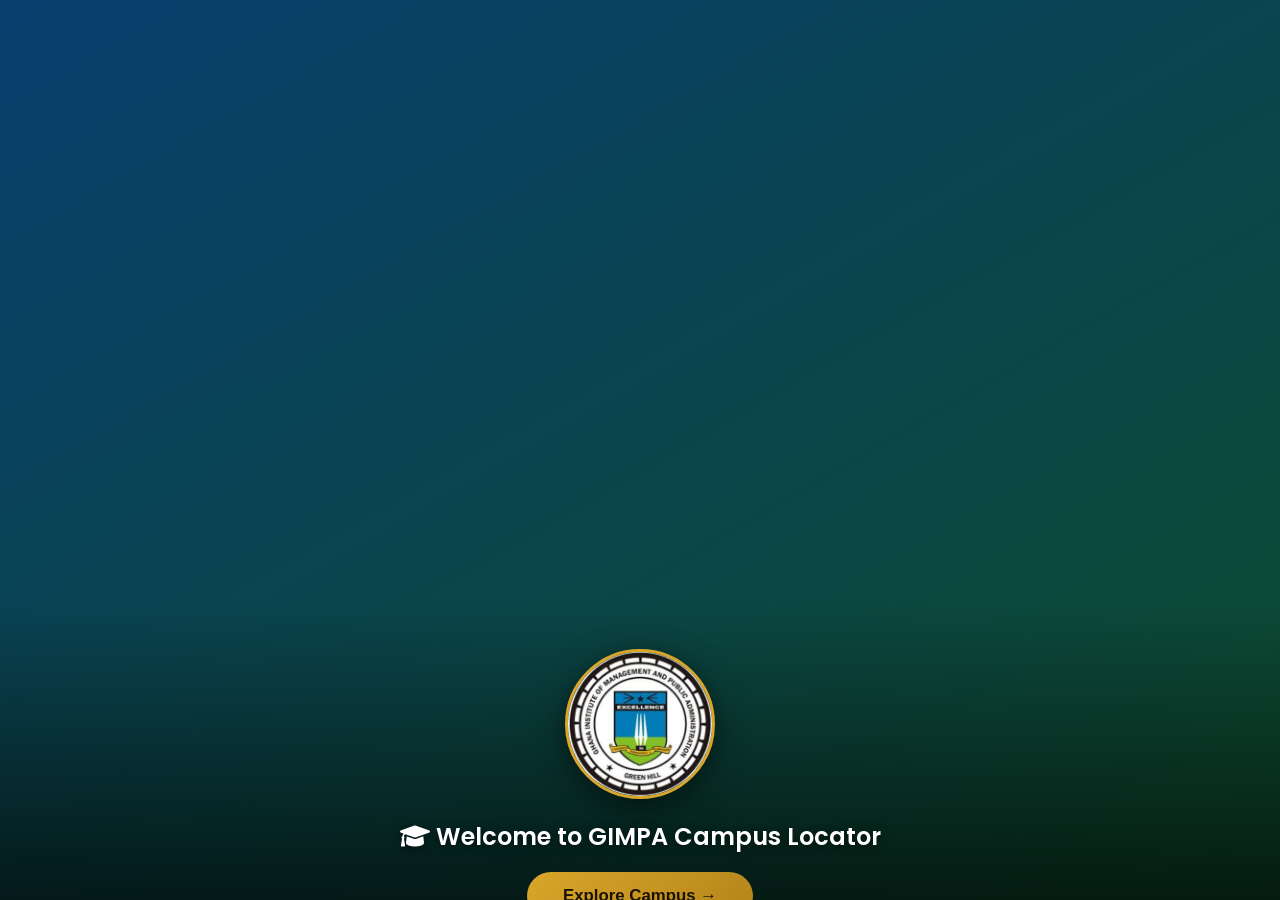
==== index2.html @ 3d94ebfc "Initial campus locator project" ====
<!DOCTYPE html>
<html lang="en">
<head>
<meta charset="UTF-8">
<meta name="viewport" content="width=device-width, initial-scale=1.0, user-scalable=no, viewport-fit=cover">
<meta name="apple-mobile-web-app-capable" content="yes">
<title>GIMPA Campus Locator</title>
<link href="https://api.mapbox.com/mapbox-gl-js/v3.9.4/mapbox-gl.css" rel="stylesheet">
<script src="https://api.mapbox.com/mapbox-gl-js/v3.9.4/mapbox-gl.js"></script>
<link rel="stylesheet" href="https://cdnjs.cloudflare.com/ajax/libs/font-awesome/6.0.0-beta3/css/all.min.css">
<link rel="preconnect" href="https://fonts.googleapis.com">
<link href="https://fonts.googleapis.com/css2?family=Poppins:wght@400;500;600;700&family=Inter:wght@400;500;600&display=swap" rel="stylesheet">
<link rel="stylesheet" href="stylesheet/style.css">
</head>
<body>

<!-- INTRO -->
<div class="intro-overlay" id="introOverlay">
  <div class="intro-video-container">
    <video id="campusVideo" autoplay muted loop playsinline>
      <source src="Video/mygimpa.mp4" type="video/mp4">
    </video>
    <div id="videoFallback" class="video-fallback-bg">
      <img src="images/e-gate.jpg"  alt="video fallback" class="fallback-logo">
      
    </div>
    <div class="overlay-content">
      <img src="images/gimpa_logo.jpg" class="intro-logo" alt="GIMPA">
      <h2><i class="fas fa-graduation-cap"></i> Welcome to GIMPA Campus Locator</h2>
      <button class="enter-btn" id="enterAppBtn">Explore Campus →</button>
      
    </div>
  </div>
</div>

<!-- MAIN APP -->
<div class="main-app" id="mainApp">
  <div id="map"></div>

  <button class="sidebar-toggle" id="sidebarToggle"><i class="fas fa-chevron-left"></i><span>Menu</span></button>

  <div class="glass-sidebar" id="glassSidebar">
    <div class="drag-handle" id="dragHandle"></div>
    <div class="sidebar-header">
      <img src="images/gimpa_logo.jpg" class="brand-logo" alt="GIMPA">
      <div>
        <h1>Campus<span>Locator
          
        </span></h1>
        <div class="sub"><i class="fas fa-compass"></i> Live GPS · Voice Input · Hover for details</div>
      </div>
    </div>
    <div class="tab-buttons">
      <button class="tab-btn active" data-tab="search"><i class="fas fa-search"></i> Discover</button>
      <button class="tab-btn" data-tab="directions"><i class="fas fa-route"></i> Directions</button>
    </div>
    <div class="tab-content">
      <div class="tab-pane active" id="search-tab">
        <div class="category-filters" id="category-filters">
          <button class="cat-chip active" data-cat="all">✨ All</button>
          <button class="cat-chip" data-cat="hostel">🏠 Hostels</button>
          <button class="cat-chip" data-cat="lecture">📖 Lecture Halls</button>
          <button class="cat-chip" data-cat="food">🍔 Food</button>
          <button class="cat-chip" data-cat="admin">🏛️ Admin</button>
        </div>
        <div class="search-box">
          <input type="text" id="search-input" placeholder="Type or select building...">
          <button class="voice-input-btn" id="voiceSearchBtn"><i class="fas fa-microphone"></i></button>
        </div>
        <div id="search-results"></div>
        <div class="small-note"><i class="fas fa-hand-pointer"></i> Hover a marker for a quick preview · tap to select</div>
      </div>
      <div class="tab-pane" id="directions-tab">
        <div class="dir-input-group">
          <label><i class="fas fa-play-circle"></i> Start point</label>
          <div class="input-wrapper">
            <input type="text" id="start-input" placeholder="My Location or building name">
            <button class="voice-input-btn" id="voiceStartBtn"><i class="fas fa-microphone"></i></button>
          </div>
        </div>
        <div class="dir-input-group">
          <label><i class="fas fa-flag-checkered"></i> Destination</label>
          <div class="input-wrapper">
            <input type="text" id="dest-input" placeholder="Select building">
            <button class="voice-input-btn" id="voiceDestBtn"><i class="fas fa-microphone"></i></button>
          </div>
        </div>
        <button class="dir-btn" id="get-directions-btn"><i class="fas fa-route"></i> Get Route & Navigate</button>
        <div class="route-info" id="route-info" style="display:none;"></div>
      </div>
    </div>
  </div>

  <div class="fab-container">
    <button class="fab location-btn" id="locate-btn"><i class="fas fa-location-dot"></i></button>
    <button class="fab dark-toggle" id="dark-mode-toggle"><i class="fas fa-moon"></i></button>
    <button class="fab voice-fab" id="global-voice-nav"><i class="fas fa-microphone-alt"></i></button>
    <button class="fab" id="offline-cache-btn"><i class="fas fa-database"></i></button>
  </div>
</div>

<script src="javascript/script.js"></script>
</body>
</html>
---- stylesheet/style.css ----
:root{
  --blue:#0B5FA8;
  --blue-dark:#073E6E;
  --green:#1B7A3D;
  --green-dark:#0E4E24;
  --gold:#D9A62A;
  --gold-dark:#B4841A;
  --ink:#12181F;
  --paper:#F7F9FC;
  --panel-light: rgba(255,255,255,0.94);
  --panel-dark: rgba(10,16,14,0.92);
}
*{margin:0;padding:0;box-sizing:border-box;-webkit-tap-highlight-color:transparent;}
body{font-family:'Inter','Segoe UI',sans-serif;overflow:hidden;background:var(--ink);color:var(--ink);}
h1,h2,.popup-title,.sidebar-header h1{font-family:'Poppins',sans-serif;}

/* ============ INTRO ============ */
.intro-overlay{position:fixed;inset:0;height:120%;background:#000;z-index:1000;display:flex;flex-direction:column;align-items:center;justify-content:center;transition:opacity .8s ease;}
.intro-video-container{width:100%;height:100%;position:relative;overflow:hidden;background:linear-gradient(150deg,var(--blue-dark),var(--green-dark));}
.intro-video-container video{width:100%;height:100%;object-fit:cover;opacity:.55;}
.video-fallback-bg {
    position: absolute;
    inset: 0;
    display: none;
    align-items: center;
    justify-content: center;
    flex-direction: column;
    color: #fff;
    gap: 16px;
    overflow: hidden;
    background: #000;
}

.video-fallback-bg .fallback-logo {
    position: absolute;
    inset: 0;
    width: 100%;
    height: 100%;
    object-fit: cover;
    z-index: 0;
    opacity: 0.8;
}

.video-fallback-bg h3,
.video-fallback-bg p {
    position: relative;
    z-index: 1;
}
.intro-overlay .overlay-content{position:absolute;bottom:12%;left:0;right:0;text-align:center;background:linear-gradient(0deg,rgba(0,0,0,.75),transparent);padding:50px 20px 30px;}
.intro-logo{width:150px;height:150px;border-radius:50%;box-shadow:0 8px 30px rgba(0,0,0,.5);margin-bottom:18px;border:3px solid var(--gold);}
.intro-overlay h2{color:#fff;font-size:1.5rem;font-weight:600;text-shadow:0 2px 10px rgba(0,0,0,.5);margin-bottom:20px;line-height:1.3;}
.enter-btn{background:linear-gradient(135deg,var(--gold),var(--gold-dark));border:none;padding:14px 36px;font-size:1.05rem;font-weight:700;border-radius:60px;color:#1a1200;cursor:pointer;transition:transform .2s;}
.enter-btn:hover{transform:scale(1.05);}
.skip-text{margin-top:16px;color:rgba(255,255,255,.75);font-size:.8rem;cursor:pointer;}

/* ============ MAIN APP ============ */
.main-app{opacity:0;visibility:hidden;transition:opacity .6s ease;}
.main-app.visible{opacity:1;visibility:visible;}
#map{position:absolute;top:0;bottom:0;width:100%;z-index:1;}
button,.fab,.result-item,.cat-chip{touch-action:manipulation;}

/* ============ SIDEBAR ============ */
.glass-sidebar{
  position:absolute;top:20px;left:20px;width:400px;max-width:calc(100% - 40px);
  height:calc(100% - 40px);background:var(--panel-light);backdrop-filter:blur(24px);
  border-radius:28px;box-shadow:0 25px 45px -12px rgba(0,0,0,.45),0 0 0 1px rgba(255,255,255,.4);
  z-index:20;display:flex;flex-direction:column;overflow:hidden;color:var(--ink);
  transition:transform .38s cubic-bezier(.4,0,.2,1),opacity .3s ease;
}
.glass-sidebar.collapsed{transform:translateX(-120%);}
body.dark .glass-sidebar{background:var(--panel-dark);color:#eef7f1;}

.sidebar-toggle{
  position:absolute;top:26px;left:432px;z-index:30;background:var(--blue);color:#fff;border:none;
  width:40px;height:40px;border-radius:50%;box-shadow:0 6px 16px rgba(0,0,0,.35);cursor:pointer;
  display:flex;align-items:center;justify-content:center;font-size:1rem;transition:left .38s cubic-bezier(.4,0,.2,1),transform .2s;
}
.sidebar-toggle.collapsed-pos{left:20px;}
.sidebar-toggle:active{transform:scale(.92);}

.sidebar-header{padding:20px 22px 14px;background:linear-gradient(135deg,var(--blue),var(--blue-dark));border-bottom:1px solid rgba(255,255,255,.15);display:flex;align-items:center;gap:12px;color:#fff;}
.brand-logo{width:42px;height:42px;border-radius:50%;border:2px solid var(--gold);flex-shrink:0;object-fit:cover;}
.sidebar-header h1{font-size:1.25rem;line-height:1.15;}
.sidebar-header h1 span{font-weight:300;opacity:.9;}
.sub{font-size:.68rem;opacity:.85;margin-top:4px;}

.tab-buttons{display:flex;gap:10px;padding:14px 22px 6px;}
.tab-btn{flex:1;background:rgba(11,95,168,.08);border:none;padding:10px 0;border-radius:40px;font-weight:600;cursor:pointer;color:var(--blue-dark);transition:.25s;font-size:.85rem;}
body.dark .tab-btn{background:rgba(255,255,255,.08);color:#cfe8d8;}
.tab-btn.active{background:linear-gradient(105deg,var(--green),var(--green-dark));color:#fff;}
.tab-content{flex:1;overflow-y:auto;padding:6px 22px 22px;}
.tab-pane{display:none;}
.tab-pane.active{display:block;animation:fadeIn .3s;}

.category-filters{display:flex;flex-wrap:wrap;gap:9px;margin-bottom:20px;}
.cat-chip{background:rgba(11,95,168,.08);padding:8px 16px;border-radius:60px;font-size:.72rem;cursor:pointer;border:1px solid rgba(11,95,168,.15);transition:.2s;color:var(--ink);}
body.dark .cat-chip{background:rgba(255,255,255,.08);border-color:rgba(255,255,255,.15);color:#e6f5ec;}
.cat-chip.active{background:linear-gradient(120deg,var(--gold),var(--gold-dark));color:#1a1200;font-weight:700;border-color:transparent;}

.search-box,.dir-input-group .input-wrapper{position:relative;margin-bottom:14px;}
input{width:100%;padding:13px 46px 13px 18px;background:#fff;border:1.5px solid rgba(11,95,168,.2);border-radius:30px;font-size:.88rem;color:var(--ink);}
body.dark input{background:rgba(255,255,255,.08);border-color:rgba(255,255,255,.2);color:#fff;}
input:focus{outline:none;border-color:var(--green);}
.voice-input-btn{position:absolute;right:14px;top:50%;transform:translateY(-50%);background:none;border:none;color:var(--green);cursor:pointer;font-size:1.05rem;}
.dir-btn{width:100%;background:linear-gradient(95deg,var(--blue),var(--blue-dark));border:none;padding:13px;border-radius:36px;font-weight:700;color:#fff;cursor:pointer;margin-top:6px;font-size:.9rem;}
.route-info{background:rgba(11,95,168,.06);border:1px solid rgba(11,95,168,.15);border-radius:22px;padding:16px;margin-top:18px;max-height:280px;overflow-y:auto;}
body.dark .route-info{background:rgba(255,255,255,.06);border-color:rgba(255,255,255,.15);}
.route-info ul{margin-left:18px;margin-top:8px;}
.route-info li{margin:7px 0;font-size:.78rem;}
.result-item{padding:11px 16px;border-bottom:1px solid rgba(11,95,168,.1);cursor:pointer;transition:background .2s;border-radius:10px;}
body.dark .result-item{border-bottom-color:rgba(255,255,255,.1);}
.result-item:hover,.result-item:active{background:rgba(216,166,42,.18);}
.small-note{font-size:.68rem;text-align:center;margin-top:14px;opacity:.65;}

/* mobile: bottom sheet */
@media (max-width:768px){
  .glass-sidebar{top:auto;bottom:0;left:0;right:0;width:100%;height:58vh;max-height:62vh;border-radius:24px 24px 0 0;}
  .glass-sidebar.collapsed{transform:translateY(100%);}
  .sidebar-toggle{top:auto;bottom:calc(58vh + 12px);left:50%;transform:translateX(-50%);width:120px;height:38px;border-radius:20px;font-size:.75rem;gap:6px;}
  .sidebar-toggle.collapsed-pos{bottom:18px;transform:translateX(-50%);}
  .sidebar-toggle span{display:inline;}
}
.sidebar-toggle span{display:none;font-weight:600;}
@media (max-width:768px){.sidebar-toggle span{display:inline;}}

/* ============ FABS ============ */
.fab-container{position:absolute;bottom:20px;right:20px;z-index:25;display:flex;flex-direction:column;gap:12px;transition:bottom .3s ease;}
@media (max-width:768px){.fab-container{bottom:calc(58vh + 62px);right:15px;}}
body.sidebar-collapsed .fab-container{bottom:20px;}
@media (max-width:480px){.fab-container{gap:9px;} .fab{width:44px;height:44px;font-size:1.15rem;}}
.fab{width:50px;height:50px;border-radius:28px;background:rgba(18,24,31,.88);backdrop-filter:blur(12px);border:1px solid rgba(255,255,255,.15);color:#fff;font-size:1.3rem;cursor:pointer;display:flex;align-items:center;justify-content:center;transition:transform .2s;box-shadow:0 4px 12px rgba(0,0,0,.3);}
.fab:active{transform:scale(.95);}
.fab.location-btn{background:var(--blue);}
.fab.voice-fab{background:var(--green);}

@keyframes fadeIn{from{opacity:0;transform:translateY(8px);}to{opacity:1;transform:translateY(0);}}

/* ============ POPUPS ============ */
.custom-popup{font-family:'Inter',sans-serif;max-width:300px;min-width:240px;}
.popup-image{width:100%;height:140px;background-size:cover;background-position:center;border-radius:14px;margin-bottom:10px;overflow:hidden;background:linear-gradient(135deg,var(--blue),var(--green));display:flex;align-items:center;justify-content:center;}
.popup-image img{width:100%;height:100%;object-fit:cover;}
.popup-title{font-weight:700;font-size:1.05rem;margin-bottom:4px;color:var(--blue-dark);}
.popup-history{font-size:.78rem;margin:6px 0;color:#3a4249;line-height:1.4;}
.popup-lecture-count{background:linear-gradient(120deg,var(--gold),var(--gold-dark));display:inline-block;padding:3px 12px;border-radius:20px;font-size:.68rem;font-weight:700;color:#1a1200;}
.mini-popup{font-family:'Inter',sans-serif;display:flex;align-items:center;gap:10px;padding:2px;}
.mini-popup img{width:52px;height:52px;border-radius:10px;object-fit:cover;flex-shrink:0;}
.mini-popup .mini-name{font-weight:700;font-size:.82rem;color:var(--blue-dark);}
.mini-popup .mini-cat{font-size:.66rem;color:var(--green);text-transform:capitalize;}
.mapboxgl-popup-content{border-radius:16px !important;padding:14px !important;box-shadow:0 12px 30px rgba(0,0,0,.25) !important;}
.mapboxgl-ctrl-group button{background-color:rgba(18,24,31,.75);}

.tab-content::-webkit-scrollbar{width:5px;}
.tab-content::-webkit-scrollbar-track{background:rgba(11,95,168,.08);border-radius:10px;}
.tab-content::-webkit-scrollbar-thumb{background:var(--green);border-radius:10px;}

.drag-handle{display:none;}
@media (max-width:768px){.drag-handle{display:block;width:44px;height:5px;background:rgba(11,95,168,.35);border-radius:3px;margin:10px auto 0;}
body.dark .drag-handle{background:rgba(255,255,255,.3);}}
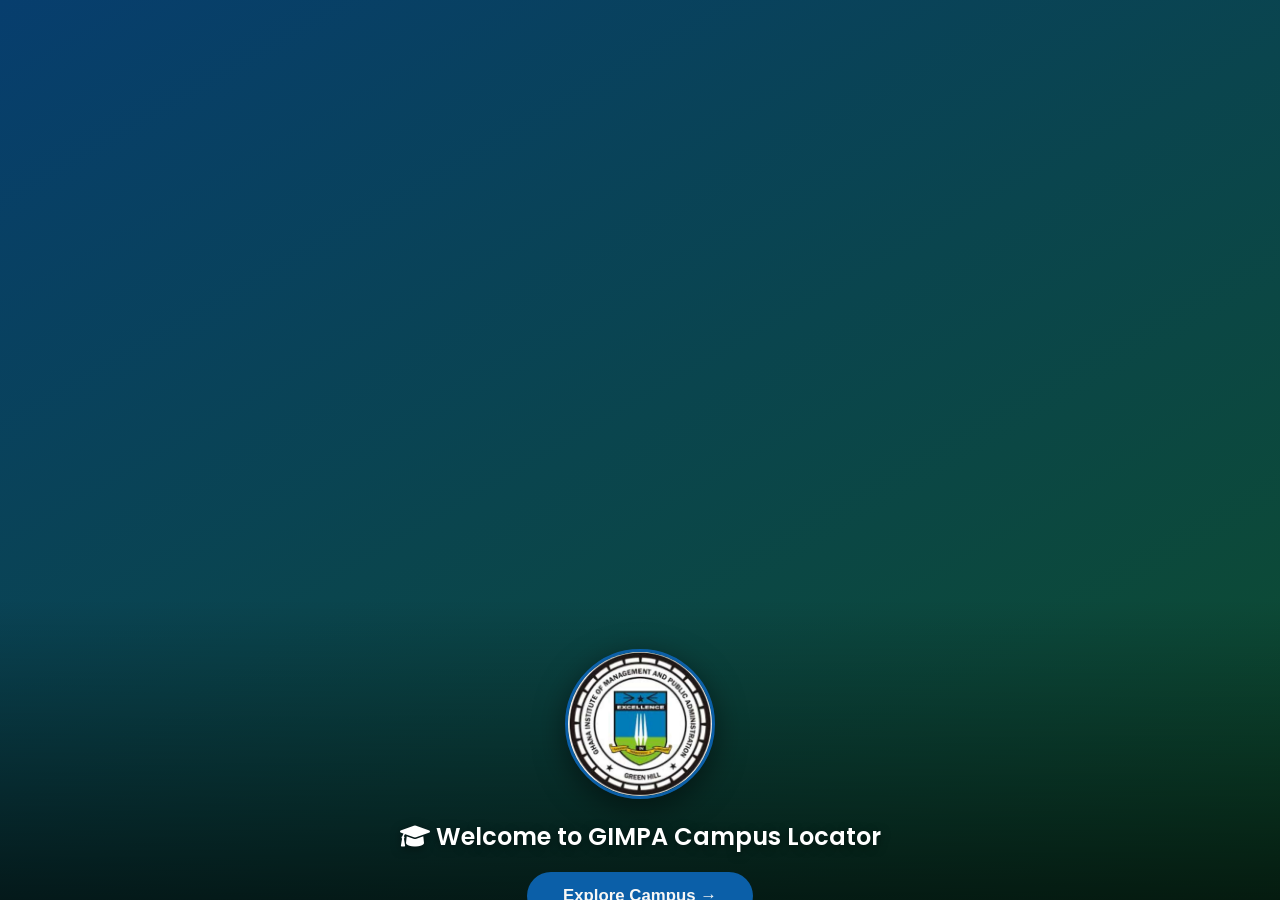
==== commit bc8139b2: "Add AR, 3D view, EMSD building info and routing fixes" ====
--- a/index2.html
+++ b/index2.html
@@ -11,6 +11,7 @@
 <link rel="preconnect" href="https://fonts.googleapis.com">
 <link href="https://fonts.googleapis.com/css2?family=Poppins:wght@400;500;600;700&family=Inter:wght@400;500;600&display=swap" rel="stylesheet">
 <link rel="stylesheet" href="stylesheet/style.css">
+<link rel="stylesheet" href="stylesheet/ar.css">
 </head>
 <body>
 
@@ -18,7 +19,7 @@
 <div class="intro-overlay" id="introOverlay">
   <div class="intro-video-container">
     <video id="campusVideo" autoplay muted loop playsinline>
-      <source src="Video/mygimpa.mp4" type="video/mp4">
+      <source src="Video/mygimpa." type="video/mp4">
     </video>
     <div id="videoFallback" class="video-fallback-bg">
       <img src="images/e-gate.jpg"  alt="video fallback" class="fallback-logo">
@@ -99,6 +100,9 @@
   </div>
 </div>
 
+<script src="javascript/buildingInfo.js"></script>
 <script src="javascript/script.js"></script>
+<script src="javascript/ar.js"></script>
+<script src="javascript/sim3d.js"></script>
 </body>
 </html>
--- a/stylesheet/style.css
+++ b/stylesheet/style.css
@@ -47,9 +47,9 @@
     z-index: 1;
 }
 .intro-overlay .overlay-content{position:absolute;bottom:12%;left:0;right:0;text-align:center;background:linear-gradient(0deg,rgba(0,0,0,.75),transparent);padding:50px 20px 30px;}
-.intro-logo{width:150px;height:150px;border-radius:50%;box-shadow:0 8px 30px rgba(0,0,0,.5);margin-bottom:18px;border:3px solid var(--gold);}
+.intro-logo{width:150px;height:150px;border-radius:50%;box-shadow:0 8px 30px rgba(0,0,0,.5);margin-bottom:18px;border:3px solid var(--blue);}
 .intro-overlay h2{color:#fff;font-size:1.5rem;font-weight:600;text-shadow:0 2px 10px rgba(0,0,0,.5);margin-bottom:20px;line-height:1.3;}
-.enter-btn{background:linear-gradient(135deg,var(--gold),var(--gold-dark));border:none;padding:14px 36px;font-size:1.05rem;font-weight:700;border-radius:60px;color:#1a1200;cursor:pointer;transition:transform .2s;}
+.enter-btn{background:linear-gradient(135deg,var(--blue),var(--blue));border:none;padding:14px 36px;font-size:1.05rem;font-weight:700;border-radius:60px;color:#f8f7f5;cursor:pointer;transition:transform .2s;}
 .enter-btn:hover{transform:scale(1.05);}
 .skip-text{margin-top:16px;color:rgba(255,255,255,.75);font-size:.8rem;cursor:pointer;}
 
@@ -155,4 +155,30 @@
 
 .drag-handle{display:none;}
 @media (max-width:768px){.drag-handle{display:block;width:44px;height:5px;background:rgba(11,95,168,.35);border-radius:3px;margin:10px auto 0;}
-body.dark .drag-handle{background:rgba(255,255,255,.3);}}+body.dark .drag-handle{background:rgba(255,255,255,.3);}}
+/* ============ OFFICIAL (EMSD) BUILDING INFO ============ */
+.popup-official{display:flex;align-items:center;gap:8px;margin:2px 0 8px;font-size:.78rem;color:#4a5560;}
+.popup-code,.result-code{display:inline-block;background:var(--blue);color:#fff;font-weight:700;font-size:.72rem;
+  padding:2px 8px;border-radius:20px;white-space:nowrap;}
+.result-code{margin-right:8px;}
+.popup-source{margin-top:8px;font-size:.68rem;color:#7a858f;}
+
+/* ============ ROUTE OPTIONS ============ */
+.route-choice{font-size:.85rem;margin-bottom:6px;color:var(--blue-dark);}
+body.dark .route-choice{color:#cfe3f5;}
+.route-alt{font-size:.75rem;opacity:.85;margin-bottom:10px;display:flex;align-items:center;gap:8px;flex-wrap:wrap;}
+.route-alt-btn{border:1px solid var(--blue);background:transparent;color:var(--blue);border-radius:20px;padding:3px 12px;
+  font-weight:600;font-size:.72rem;cursor:pointer;}
+body.dark .route-alt-btn{color:#9fd0ff;border-color:#9fd0ff;}
+
+/* ============ DROP-DOWN SUGGESTIONS (Start / Destination) ============ */
+.suggest-box{display:none;position:absolute;left:0;right:0;top:calc(100% + 4px);z-index:40;background:#fff;
+  border:1px solid rgba(11,95,168,.18);border-radius:16px;box-shadow:0 10px 28px rgba(0,0,0,.18);
+  max-height:260px;overflow-y:auto;padding:4px;}
+body.dark .suggest-box{background:#18212b;border-color:rgba(255,255,255,.15);}
+.suggest-item{display:flex;align-items:center;gap:8px;padding:10px 12px;border-radius:10px;cursor:pointer;font-size:.82rem;color:var(--ink);}
+body.dark .suggest-item{color:#e6eef6;}
+.suggest-item:hover,.suggest-item.active{background:rgba(216,166,42,.18);}
+.suggest-item i{color:var(--blue);width:16px;text-align:center;}
+.suggest-name{flex:1;}
+.suggest-cat{font-size:.68rem;opacity:.55;text-transform:capitalize;}
--- a/stylesheet/ar.css
+++ b/stylesheet/ar.css
@@ -0,0 +1,93 @@
+/* ============ OUTDOOR AR NAVIGATION ============ */
+.fab.ar-fab{background:linear-gradient(135deg,var(--gold),var(--gold-dark));color:#1a1200;}
+.fab.ar-fab span{font:700 .95rem 'Poppins',sans-serif;letter-spacing:.02em;}
+
+.ar-overlay{
+  position:fixed;inset:0;z-index:2000;display:none;overflow:hidden;
+  background:linear-gradient(160deg,var(--blue-dark),var(--green-dark));
+  color:#fff;font-family:'Inter',sans-serif;
+}
+.ar-overlay.open{display:block;}
+
+.ar-video{position:absolute;inset:0;width:100%;height:100%;object-fit:cover;}
+.ar-overlay.no-camera .ar-video{display:none;}
+.ar-scrim{
+  position:absolute;inset:0;pointer-events:none;
+  background:linear-gradient(180deg,rgba(0,0,0,.5) 0,transparent 24%,transparent 52%,rgba(0,0,0,.65) 100%);
+}
+
+/* top bar */
+.ar-top{
+  position:absolute;top:0;left:0;right:0;display:flex;align-items:center;gap:10px;
+  padding:calc(env(safe-area-inset-top,0px) + 12px) 14px 0;
+}
+.ar-close{
+  width:44px;height:44px;flex-shrink:0;border:none;border-radius:50%;cursor:pointer;
+  background:rgba(18,24,31,.78);color:#fff;font-size:1.1rem;
+}
+.ar-dest{
+  flex:1;min-width:0;height:44px;padding:0 18px;border-radius:30px;cursor:pointer;
+  border:1px solid rgba(255,255,255,.28);background:rgba(18,24,31,.78);color:#fff;
+  font:600 .88rem 'Inter',sans-serif;text-overflow:ellipsis;
+  appearance:none;-webkit-appearance:none;
+}
+.ar-dest option{color:#12181F;background:#fff;}
+.ar-overlay button:focus-visible,.ar-dest:focus-visible{outline:3px solid var(--gold);outline-offset:2px;}
+
+/* destination pin, floats over the building when it is inside the camera view */
+.ar-pin{
+  position:absolute;top:36%;left:50%;display:none;flex-direction:column;align-items:center;
+  transform:translate(-50%,-100%);pointer-events:none;
+}
+.ar-pin.show{display:flex;}
+.ar-pin-label{
+  max-width:210px;padding:7px 13px;border-radius:14px;text-align:center;
+  background:rgba(10,16,14,.84);border:1px solid var(--gold);
+}
+.ar-pin-label b{display:block;font:600 .8rem/1.25 'Poppins',sans-serif;}
+.ar-pin-label span{font-size:.72rem;opacity:.8;}
+.ar-pin i{margin-top:5px;font-size:1.9rem;color:var(--gold);filter:drop-shadow(0 4px 6px rgba(0,0,0,.6));}
+
+/* the ground arrow: a flat plane tilted back so it looks painted on the path */
+.ar-stage{
+  position:absolute;left:50%;bottom:31%;width:0;height:0;
+  perspective:520px;pointer-events:none;transition:opacity .25s;
+}
+.ar-arrow{
+  position:absolute;left:-65px;top:-87px;width:130px;height:174px;
+  transform:rotateX(58deg) rotateZ(0deg);will-change:transform;
+  filter:drop-shadow(0 10px 14px rgba(0,0,0,.55));
+}
+.ar-arrow svg{display:block;width:100%;height:100%;}
+.ar-arrow .arrow-fill{fill:var(--gold);transition:fill .2s;}
+.ar-arrow.aligned .arrow-fill{fill:#4BE07F;}
+.ar-arrow .arrow-edge{fill:none;stroke:#fff;stroke-width:5;stroke-linejoin:round;}
+
+/* bottom panel */
+.ar-hud{
+  position:absolute;left:0;right:0;bottom:0;
+  padding:0 14px calc(env(safe-area-inset-bottom,0px) + 14px);
+}
+.ar-card{
+  padding:16px 18px;border-radius:24px;border:1px solid rgba(255,255,255,.12);
+  background:rgba(10,16,14,.8);backdrop-filter:blur(18px);-webkit-backdrop-filter:blur(18px);
+}
+.ar-msg{font:600 1.02rem/1.3 'Poppins',sans-serif;min-height:1.3em;}
+.ar-row{display:flex;align-items:flex-end;justify-content:space-between;gap:12px;margin-top:12px;}
+.ar-dist{font:700 1.9rem/1 'Poppins',sans-serif;}
+.ar-sub{margin-top:5px;font-size:.78rem;opacity:.75;}
+.ar-status{
+  display:flex;align-items:center;gap:8px;padding:8px 13px;border-radius:30px;cursor:pointer;
+  border:1px solid rgba(255,255,255,.2);background:rgba(255,255,255,.08);color:#fff;font:500 .76rem 'Inter',sans-serif;
+}
+.ar-dot{width:9px;height:9px;border-radius:50%;background:#9aa3ab;}
+.ar-dot.good{background:#4BE07F;}
+.ar-dot.ok{background:#F2C14E;}
+.ar-dot.bad{background:#FF6B5B;}
+.ar-debug{
+  display:none;margin-top:12px;font:.68rem/1.5 ui-monospace,Menlo,Consolas,monospace;
+  white-space:pre-wrap;opacity:.85;
+}
+.ar-debug.show{display:block;}
+
+@media (prefers-reduced-motion:reduce){.ar-stage{transition:none;}}
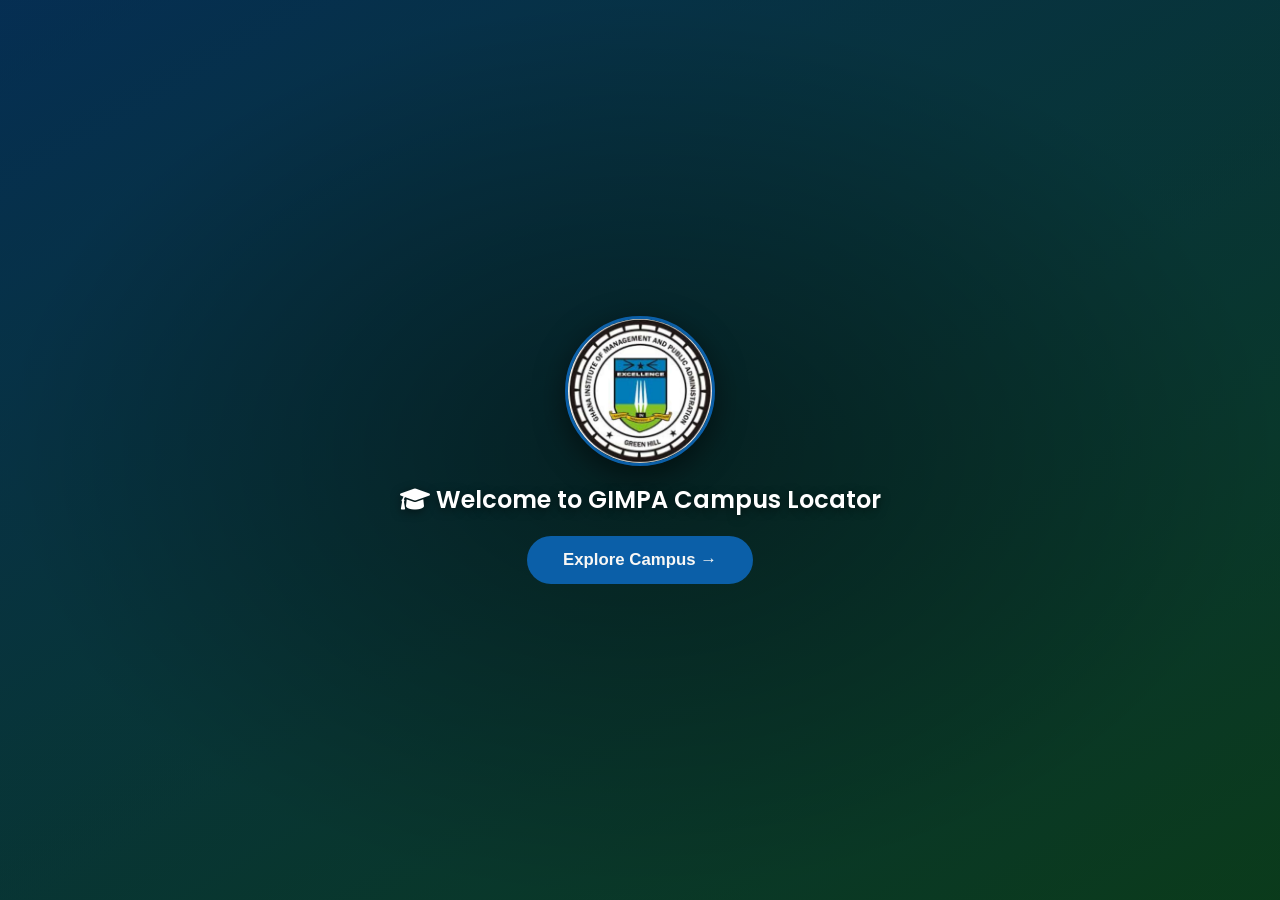
==== commit d4a964ce: "Google-Maps-style interface: search bar, place card, settings, Live View" ====
--- a/index2.html
+++ b/index2.html
@@ -38,65 +38,90 @@
 <div class="main-app" id="mainApp">
   <div id="map"></div>
 
-  <button class="sidebar-toggle" id="sidebarToggle"><i class="fas fa-chevron-left"></i><span>Menu</span></button>
-
-  <div class="glass-sidebar" id="glassSidebar">
-    <div class="drag-handle" id="dragHandle"></div>
-    <div class="sidebar-header">
-      <img src="images/gimpa_logo.jpg" class="brand-logo" alt="GIMPA">
-      <div>
-        <h1>Campus<span>Locator
-          
-        </span></h1>
-        <div class="sub"><i class="fas fa-compass"></i> Live GPS · Voice Input · Hover for details</div>
-      </div>
+  <!-- Search bar and category chips (top of the screen, like Google Maps) -->
+  <div class="topbar" id="topbar">
+    <div class="searchbar" role="search">
+      <img src="images/gimpa_logo.jpg" class="search-logo" alt="">
+      <input type="search" id="search-input" placeholder="Search a building or office" aria-label="Search places on campus" autocomplete="off">
+      <button class="icon-btn voice-input-btn" id="voiceSearchBtn" aria-label="Search by voice"><i class="fas fa-microphone"></i></button>
+      <button class="icon-btn" id="searchClear" aria-label="Clear search" hidden><i class="fas fa-xmark fa-times"></i></button>
     </div>
-    <div class="tab-buttons">
-      <button class="tab-btn active" data-tab="search"><i class="fas fa-search"></i> Discover</button>
-      <button class="tab-btn" data-tab="directions"><i class="fas fa-route"></i> Directions</button>
-    </div>
-    <div class="tab-content">
-      <div class="tab-pane active" id="search-tab">
-        <div class="category-filters" id="category-filters">
-          <button class="cat-chip active" data-cat="all">✨ All</button>
-          <button class="cat-chip" data-cat="hostel">🏠 Hostels</button>
-          <button class="cat-chip" data-cat="lecture">📖 Lecture Halls</button>
-          <button class="cat-chip" data-cat="food">🍔 Food</button>
-          <button class="cat-chip" data-cat="admin">🏛️ Admin</button>
-        </div>
-        <div class="search-box">
-          <input type="text" id="search-input" placeholder="Type or select building...">
-          <button class="voice-input-btn" id="voiceSearchBtn"><i class="fas fa-microphone"></i></button>
-        </div>
-        <div id="search-results"></div>
-        <div class="small-note"><i class="fas fa-hand-pointer"></i> Hover a marker for a quick preview · tap to select</div>
-      </div>
-      <div class="tab-pane" id="directions-tab">
-        <div class="dir-input-group">
-          <label><i class="fas fa-play-circle"></i> Start point</label>
-          <div class="input-wrapper">
-            <input type="text" id="start-input" placeholder="My Location or building name">
-            <button class="voice-input-btn" id="voiceStartBtn"><i class="fas fa-microphone"></i></button>
-          </div>
-        </div>
-        <div class="dir-input-group">
-          <label><i class="fas fa-flag-checkered"></i> Destination</label>
-          <div class="input-wrapper">
-            <input type="text" id="dest-input" placeholder="Select building">
-            <button class="voice-input-btn" id="voiceDestBtn"><i class="fas fa-microphone"></i></button>
-          </div>
-        </div>
-        <button class="dir-btn" id="get-directions-btn"><i class="fas fa-route"></i> Get Route & Navigate</button>
-        <div class="route-info" id="route-info" style="display:none;"></div>
-      </div>
+    <div class="suggest-box" id="search-suggest" role="listbox" aria-label="Search suggestions"></div>
+    <div class="chips" id="category-filters" aria-label="Filter places">
+      <button class="cat-chip active" data-cat="all">All</button>
+      <button class="cat-chip" data-cat="hostel"><i class="fas fa-bed"></i> Hostels</button>
+      <button class="cat-chip" data-cat="lecture"><i class="fas fa-chalkboard-user fa-chalkboard-teacher"></i> Lecture Halls</button>
+      <button class="cat-chip" data-cat="food"><i class="fas fa-utensils"></i> Food</button>
+      <button class="cat-chip" data-cat="admin"><i class="fas fa-landmark"></i> Admin</button>
     </div>
   </div>
 
-  <div class="fab-container">
-    <button class="fab location-btn" id="locate-btn"><i class="fas fa-location-dot"></i></button>
-    <button class="fab dark-toggle" id="dark-mode-toggle"><i class="fas fa-moon"></i></button>
-    <button class="fab voice-fab" id="global-voice-nav"><i class="fas fa-microphone-alt"></i></button>
-    <button class="fab" id="offline-cache-btn"><i class="fas fa-database"></i></button>
+  <!-- Round buttons. 3D View and Live View are added by sim3d.js and ar.js, before Settings. -->
+  <div class="fab-container" id="fabs">
+    <button class="fab" id="locate-btn" aria-label="Show my location"><i class="fas fa-location-crosshairs fa-crosshairs"></i><span class="fab-label">Locate</span></button>
+    <button class="fab" id="settings-btn" aria-label="Settings"><i class="fas fa-gear fa-cog"></i><span class="fab-label">Settings</span></button>
+  </div>
+
+  <!-- Bottom sheet: a place card, or directions -->
+  <section class="sheet" id="sheet" hidden>
+    <div class="sheet-grip" aria-hidden="true"></div>
+    <button class="icon-btn sheet-close" id="sheetClose" aria-label="Close"><i class="fas fa-xmark fa-times"></i></button>
+
+    <div id="placeView">
+      <div class="place-media"><img id="placeImg" alt=""></div>
+      <div class="place-head"><span class="popup-code" id="placeCode" hidden></span><h2 id="placeName"></h2></div>
+      <div class="place-official" id="placeOfficial"></div>
+      <p class="place-desc" id="placeDesc"></p>
+      <div class="place-source" id="placeSource"></div>
+      <div class="place-actions">
+        <button class="btn primary" id="btnDirections"><i class="fas fa-route"></i> Directions</button>
+        <button class="btn" id="btnPlace3d"><i class="fas fa-cube"></i> 3D View</button>
+        <button class="btn" id="btnPlaceLive"><i class="fas fa-camera"></i> Live View</button>
+      </div>
+    </div>
+
+    <div id="dirView" hidden>
+      <div class="dir-header">
+        <button class="icon-btn" id="dirBack" aria-label="Back to place"><i class="fas fa-arrow-left"></i></button>
+        <h2>Directions</h2>
+      </div>
+      <div class="dir-fields">
+        <div class="dir-row"><i class="fas fa-circle-dot fa-dot-circle from" aria-hidden="true"></i>
+          <input type="text" id="start-input" value="My Location" aria-label="Starting point" placeholder="Starting point">
+          <button class="icon-btn voice-input-btn" id="voiceStartBtn" aria-label="Say the starting point"><i class="fas fa-microphone"></i></button></div>
+        <div class="dir-row"><i class="fas fa-location-dot fa-map-marker-alt to" aria-hidden="true"></i>
+          <input type="text" id="dest-input" aria-label="Destination" placeholder="Destination">
+          <button class="icon-btn voice-input-btn" id="voiceDestBtn" aria-label="Say the destination"><i class="fas fa-microphone"></i></button></div>
+      </div>
+      <div class="route-summary" id="routeSummary" aria-live="polite"></div>
+      <div class="place-actions" id="routeActions" hidden>
+        <button class="btn" id="simPreviewBtn"><i class="fas fa-play"></i> Preview in 3D</button>
+        <button class="btn" id="btnRouteLive"><i class="fas fa-camera"></i> Live View</button>
+      </div>
+      <details class="route-steps" id="routeStepsWrap" hidden><summary>Step-by-step</summary><ol id="routeSteps"></ol></details>
+    </div>
+  </section>
+
+  <!-- Settings -->
+  <div class="settings-backdrop" id="settingsPanel" hidden>
+    <div class="settings-card" role="dialog" aria-modal="true" aria-labelledby="settingsTitle">
+      <div class="settings-head"><h2 id="settingsTitle">Settings</h2>
+        <button class="icon-btn" id="settingsClose" aria-label="Close settings"><i class="fas fa-xmark fa-times"></i></button></div>
+      <label class="set-row"><span><b>Dark mode</b><small>Darker map, easier at night</small></span>
+        <input type="checkbox" role="switch" class="switch" id="setDark"></label>
+      <label class="set-row"><span><b>Voice guidance</b><small>Spoken route updates and arrival</small></span>
+        <input type="checkbox" role="switch" class="switch" id="setVoiceGuide"></label>
+      <label class="set-row"><span><b>Voice input</b><small>Show the microphone in search boxes</small></span>
+        <input type="checkbox" role="switch" class="switch" id="setVoiceInput"></label>
+      <div class="set-row"><span><b>Send feedback</b><small id="feedbackNote">Tell us what worked and what didn't</small></span>
+        <a class="btn small" id="feedbackLink" href="#" target="_blank" rel="noopener">Open form</a></div>
+      <details class="set-about"><summary><b>About this app</b></summary>
+        <p>GIMPA Campus Locator, by Millicent Tumaku. Routes follow campus footpaths traced in QGIS.
+        Building codes and descriptions: Estates and Municipal Services Directorate (EMSD), GIMPA.
+        Map data &copy; Mapbox &copy; OpenStreetMap.</p>
+        <p><a href="https://github.com/milly-coder/campus-locator" target="_blank" rel="noopener">github.com/milly-coder/campus-locator</a></p>
+      </details>
+    </div>
   </div>
 </div>
 
@@ -104,5 +129,6 @@
 <script src="javascript/script.js"></script>
 <script src="javascript/ar.js"></script>
 <script src="javascript/sim3d.js"></script>
+<script src="javascript/ui.js"></script>
 </body>
 </html>
--- a/stylesheet/style.css
+++ b/stylesheet/style.css
@@ -15,7 +15,7 @@
 h1,h2,.popup-title,.sidebar-header h1{font-family:'Poppins',sans-serif;}
 
 /* ============ INTRO ============ */
-.intro-overlay{position:fixed;inset:0;height:120%;background:#000;z-index:1000;display:flex;flex-direction:column;align-items:center;justify-content:center;transition:opacity .8s ease;}
+.intro-overlay{position:fixed;inset:0;height:100%;height:100dvh;background:#000;z-index:1000;display:flex;flex-direction:column;align-items:center;justify-content:center;transition:opacity .8s ease;}
 .intro-video-container{width:100%;height:100%;position:relative;overflow:hidden;background:linear-gradient(150deg,var(--blue-dark),var(--green-dark));}
 .intro-video-container video{width:100%;height:100%;object-fit:cover;opacity:.55;}
 .video-fallback-bg {
@@ -46,7 +46,8 @@
     position: relative;
     z-index: 1;
 }
-.intro-overlay .overlay-content{position:absolute;bottom:12%;left:0;right:0;text-align:center;background:linear-gradient(0deg,rgba(0,0,0,.75),transparent);padding:50px 20px 30px;}
+/* logo, welcome text and button sit in the middle of the screen on every phone */
+.intro-overlay .overlay-content{position:absolute;inset:0;display:flex;flex-direction:column;align-items:center;justify-content:center;text-align:center;background:radial-gradient(ellipse at center,rgba(0,0,0,.55),rgba(0,0,0,.25) 70%);padding:24px 20px;box-sizing:border-box;}
 .intro-logo{width:150px;height:150px;border-radius:50%;box-shadow:0 8px 30px rgba(0,0,0,.5);margin-bottom:18px;border:3px solid var(--blue);}
 .intro-overlay h2{color:#fff;font-size:1.5rem;font-weight:600;text-shadow:0 2px 10px rgba(0,0,0,.5);margin-bottom:20px;line-height:1.3;}
 .enter-btn{background:linear-gradient(135deg,var(--blue),var(--blue));border:none;padding:14px 36px;font-size:1.05rem;font-weight:700;border-radius:60px;color:#f8f7f5;cursor:pointer;transition:transform .2s;}
@@ -59,81 +60,130 @@
 #map{position:absolute;top:0;bottom:0;width:100%;z-index:1;}
 button,.fab,.result-item,.cat-chip{touch-action:manipulation;}
 
-/* ============ SIDEBAR ============ */
-.glass-sidebar{
-  position:absolute;top:20px;left:20px;width:400px;max-width:calc(100% - 40px);
-  height:calc(100% - 40px);background:var(--panel-light);backdrop-filter:blur(24px);
-  border-radius:28px;box-shadow:0 25px 45px -12px rgba(0,0,0,.45),0 0 0 1px rgba(255,255,255,.4);
-  z-index:20;display:flex;flex-direction:column;overflow:hidden;color:var(--ink);
-  transition:transform .38s cubic-bezier(.4,0,.2,1),opacity .3s ease;
-}
-.glass-sidebar.collapsed{transform:translateX(-120%);}
-body.dark .glass-sidebar{background:var(--panel-dark);color:#eef7f1;}
-
-.sidebar-toggle{
-  position:absolute;top:26px;left:432px;z-index:30;background:var(--blue);color:#fff;border:none;
-  width:40px;height:40px;border-radius:50%;box-shadow:0 6px 16px rgba(0,0,0,.35);cursor:pointer;
-  display:flex;align-items:center;justify-content:center;font-size:1rem;transition:left .38s cubic-bezier(.4,0,.2,1),transform .2s;
-}
-.sidebar-toggle.collapsed-pos{left:20px;}
-.sidebar-toggle:active{transform:scale(.92);}
-
-.sidebar-header{padding:20px 22px 14px;background:linear-gradient(135deg,var(--blue),var(--blue-dark));border-bottom:1px solid rgba(255,255,255,.15);display:flex;align-items:center;gap:12px;color:#fff;}
-.brand-logo{width:42px;height:42px;border-radius:50%;border:2px solid var(--gold);flex-shrink:0;object-fit:cover;}
-.sidebar-header h1{font-size:1.25rem;line-height:1.15;}
-.sidebar-header h1 span{font-weight:300;opacity:.9;}
-.sub{font-size:.68rem;opacity:.85;margin-top:4px;}
-
-.tab-buttons{display:flex;gap:10px;padding:14px 22px 6px;}
-.tab-btn{flex:1;background:rgba(11,95,168,.08);border:none;padding:10px 0;border-radius:40px;font-weight:600;cursor:pointer;color:var(--blue-dark);transition:.25s;font-size:.85rem;}
-body.dark .tab-btn{background:rgba(255,255,255,.08);color:#cfe8d8;}
-.tab-btn.active{background:linear-gradient(105deg,var(--green),var(--green-dark));color:#fff;}
-.tab-content{flex:1;overflow-y:auto;padding:6px 22px 22px;}
-.tab-pane{display:none;}
-.tab-pane.active{display:block;animation:fadeIn .3s;}
-
-.category-filters{display:flex;flex-wrap:wrap;gap:9px;margin-bottom:20px;}
-.cat-chip{background:rgba(11,95,168,.08);padding:8px 16px;border-radius:60px;font-size:.72rem;cursor:pointer;border:1px solid rgba(11,95,168,.15);transition:.2s;color:var(--ink);}
-body.dark .cat-chip{background:rgba(255,255,255,.08);border-color:rgba(255,255,255,.15);color:#e6f5ec;}
-.cat-chip.active{background:linear-gradient(120deg,var(--gold),var(--gold-dark));color:#1a1200;font-weight:700;border-color:transparent;}
-
-.search-box,.dir-input-group .input-wrapper{position:relative;margin-bottom:14px;}
-input{width:100%;padding:13px 46px 13px 18px;background:#fff;border:1.5px solid rgba(11,95,168,.2);border-radius:30px;font-size:.88rem;color:var(--ink);}
-body.dark input{background:rgba(255,255,255,.08);border-color:rgba(255,255,255,.2);color:#fff;}
-input:focus{outline:none;border-color:var(--green);}
-.voice-input-btn{position:absolute;right:14px;top:50%;transform:translateY(-50%);background:none;border:none;color:var(--green);cursor:pointer;font-size:1.05rem;}
-.dir-btn{width:100%;background:linear-gradient(95deg,var(--blue),var(--blue-dark));border:none;padding:13px;border-radius:36px;font-weight:700;color:#fff;cursor:pointer;margin-top:6px;font-size:.9rem;}
-.route-info{background:rgba(11,95,168,.06);border:1px solid rgba(11,95,168,.15);border-radius:22px;padding:16px;margin-top:18px;max-height:280px;overflow-y:auto;}
-body.dark .route-info{background:rgba(255,255,255,.06);border-color:rgba(255,255,255,.15);}
-.route-info ul{margin-left:18px;margin-top:8px;}
-.route-info li{margin:7px 0;font-size:.78rem;}
-.result-item{padding:11px 16px;border-bottom:1px solid rgba(11,95,168,.1);cursor:pointer;transition:background .2s;border-radius:10px;}
-body.dark .result-item{border-bottom-color:rgba(255,255,255,.1);}
-.result-item:hover,.result-item:active{background:rgba(216,166,42,.18);}
-.small-note{font-size:.68rem;text-align:center;margin-top:14px;opacity:.65;}
-
-/* mobile: bottom sheet */
+/* ============ SEARCH BAR + CATEGORY CHIPS (top, like Google Maps) ============ */
+.topbar{position:absolute;top:calc(env(safe-area-inset-top,0px) + 12px);left:12px;right:12px;z-index:30;max-width:420px;}
+.searchbar{display:flex;align-items:center;gap:4px;height:50px;padding:0 6px 0 8px;background:#fff;border-radius:26px;box-shadow:0 4px 16px rgba(0,0,0,.22);}
+.search-logo{width:34px;height:34px;border-radius:50%;object-fit:cover;flex-shrink:0;}
+.searchbar input{flex:1;min-width:0;height:100%;border:0;background:transparent;padding:0 6px;font:inherit;font-size:1rem;color:var(--ink);}
+.searchbar input:focus{outline:none;}
+.searchbar input::-webkit-search-cancel-button{display:none;}
+.icon-btn{width:40px;height:40px;flex-shrink:0;border:0;border-radius:50%;background:transparent;color:var(--blue);font-size:1.05rem;cursor:pointer;display:inline-flex;align-items:center;justify-content:center;}
+.icon-btn:hover{background:rgba(11,95,168,.08);}
+.icon-btn[hidden]{display:none;}
+.icon-btn.listening{background:#C0392B;color:#fff;animation:listenPulse 1s ease-in-out infinite;}
+@keyframes listenPulse{50%{box-shadow:0 0 0 8px rgba(192,57,43,.2);}}
+body.no-voice .voice-input-btn{display:none !important;}
+.topbar .suggest-box{top:calc(100% + 6px);max-height:calc(100vh - 200px);max-height:calc(100dvh - 200px);}   /* below the chips, so they stay tappable */
+.chips{display:flex;gap:8px;margin-top:10px;overflow-x:auto;scrollbar-width:none;padding:0 2px 4px;}
+.chips::-webkit-scrollbar{display:none;}
+.cat-chip{flex-shrink:0;display:inline-flex;align-items:center;gap:6px;height:34px;padding:0 14px;border:0;border-radius:17px;background:#fff;color:var(--ink);font:inherit;font-size:.82rem;font-weight:600;box-shadow:0 2px 8px rgba(0,0,0,.18);cursor:pointer;}
+.cat-chip i{color:var(--blue);}
+.cat-chip.active{background:var(--blue);color:#fff;}
+.cat-chip.active i{color:#fff;}
+
+/* ============ ROUND BUTTONS (right side) ============ */
+.fab-container{position:absolute;top:calc(env(safe-area-inset-top,0px) + 118px);right:12px;z-index:25;display:flex;flex-direction:column;gap:10px;}
+.fab{width:58px;height:58px;border:0;border-radius:16px;background:#fff;color:var(--blue-dark);box-shadow:0 3px 12px rgba(0,0,0,.25);cursor:pointer;display:flex;flex-direction:column;align-items:center;justify-content:center;gap:4px;font-size:1.15rem;transition:transform .15s;}
+.fab .fab-label{font:700 .62rem/1 'Inter',sans-serif;white-space:nowrap;}
+.fab:active{transform:scale(.95);}
+.fab.active,.fab.sim-fab.active{background:var(--blue);color:#fff;}
+@media (min-width:769px){.fab-container{top:16px;right:16px;}}
 @media (max-width:768px){
-  .glass-sidebar{top:auto;bottom:0;left:0;right:0;width:100%;height:58vh;max-height:62vh;border-radius:24px 24px 0 0;}
-  .glass-sidebar.collapsed{transform:translateY(100%);}
-  .sidebar-toggle{top:auto;bottom:calc(58vh + 12px);left:50%;transform:translateX(-50%);width:120px;height:38px;border-radius:20px;font-size:.75rem;gap:6px;}
-  .sidebar-toggle.collapsed-pos{bottom:18px;transform:translateX(-50%);}
-  .sidebar-toggle span{display:inline;}
-}
-.sidebar-toggle span{display:none;font-weight:600;}
-@media (max-width:768px){.sidebar-toggle span{display:inline;}}
-
-/* ============ FABS ============ */
-.fab-container{position:absolute;bottom:20px;right:20px;z-index:25;display:flex;flex-direction:column;gap:12px;transition:bottom .3s ease;}
-@media (max-width:768px){.fab-container{bottom:calc(58vh + 62px);right:15px;}}
-body.sidebar-collapsed .fab-container{bottom:20px;}
-@media (max-width:480px){.fab-container{gap:9px;} .fab{width:44px;height:44px;font-size:1.15rem;}}
-.fab{width:50px;height:50px;border-radius:28px;background:rgba(18,24,31,.88);backdrop-filter:blur(12px);border:1px solid rgba(255,255,255,.15);color:#fff;font-size:1.3rem;cursor:pointer;display:flex;align-items:center;justify-content:center;transition:transform .2s;box-shadow:0 4px 12px rgba(0,0,0,.3);}
-.fab:active{transform:scale(.95);}
-.fab.location-btn{background:var(--blue);}
-.fab.voice-fab{background:var(--green);}
-
-@keyframes fadeIn{from{opacity:0;transform:translateY(8px);}to{opacity:1;transform:translateY(0);}}
+  body.sheet-open .fab .fab-label{display:none;}
+  body.sheet-open .fab{width:46px;height:46px;border-radius:14px;}
+}
+
+/* ============ BOTTOM SHEET: place card and directions ============ */
+.sheet{position:absolute;z-index:35;left:0;right:0;bottom:0;max-height:52vh;max-height:52dvh;overflow-y:auto;background:#fff;color:var(--ink);border-radius:20px 20px 0 0;box-shadow:0 -6px 24px rgba(0,0,0,.25);padding:10px 18px 22px;box-sizing:border-box;animation:sheetUp .25s ease;}
+.sheet[hidden]{display:none;}
+@keyframes sheetUp{from{transform:translateY(30px);opacity:0;}to{transform:none;opacity:1;}}
+.sheet-grip{width:40px;height:4px;border-radius:2px;background:#cfd6dd;margin:0 auto 10px;}
+.sheet-close{position:absolute;top:8px;right:8px;color:#55616c;}
+@media (min-width:769px){
+  .sheet{left:12px;right:auto;bottom:auto;top:118px;width:420px;max-height:calc(100% - 136px);border-radius:18px;}
+  .sheet-grip{display:none;}
+}
+.place-media{width:100%;height:150px;border-radius:12px;overflow:hidden;background:linear-gradient(135deg,var(--blue),var(--blue-dark));}
+.place-media img{width:100%;height:100%;object-fit:cover;display:block;}
+.place-head{display:flex;align-items:center;gap:8px;margin-top:12px;padding-right:36px;}
+.place-head h2{font-size:1.15rem;line-height:1.25;color:var(--blue-dark);}
+.place-head .popup-code[hidden]{display:none;}
+.place-official{font-size:.82rem;color:#4a5560;margin-top:3px;}
+.place-desc{font-size:.9rem;line-height:1.45;margin-top:8px;color:#2b333b;}
+.place-source{font-size:.7rem;color:#6b7680;margin-top:6px;}
+.place-actions{display:flex;gap:8px;margin-top:14px;flex-wrap:wrap;}
+.place-actions[hidden]{display:none;}
+.btn{flex:1 1 auto;min-height:44px;padding:0 14px;border:1.5px solid var(--blue);border-radius:22px;background:#fff;color:var(--blue);font:inherit;font-weight:700;font-size:.85rem;display:inline-flex;align-items:center;justify-content:center;gap:7px;cursor:pointer;white-space:nowrap;text-decoration:none;}
+.btn.primary{background:var(--blue);color:#fff;}
+.btn.small{flex:0 0 auto;min-height:38px;font-size:.8rem;}
+.btn.disabled{opacity:.5;cursor:default;}
+.dir-header{display:flex;align-items:center;gap:6px;padding-right:36px;margin-bottom:10px;}
+.dir-header h2{font-size:1.05rem;color:var(--blue-dark);}
+.dir-fields{display:flex;flex-direction:column;gap:8px;}
+.dir-row{position:relative;display:flex;align-items:center;gap:10px;height:46px;padding:0 4px 0 12px;background:#F1F5F9;border-radius:12px;}
+.dir-row>i{width:16px;text-align:center;}
+.dir-row .from{color:var(--green);}
+.dir-row .to{color:#C0392B;}
+.dir-row input{flex:1;min-width:0;height:100%;border:0;background:transparent;font:inherit;font-size:.95rem;color:var(--ink);}
+.dir-row input:focus{outline:none;}
+.dir-row:focus-within{box-shadow:0 0 0 2px var(--blue);}
+.route-summary{margin-top:14px;}
+.route-main{display:flex;align-items:baseline;gap:10px;}
+.route-time{font-size:1.45rem;font-weight:800;color:var(--blue-dark);}
+.route-dist{font-size:1rem;color:#4a5560;}
+.route-msg{font-size:.88rem;color:#4a5560;line-height:1.45;}
+.route-choice{font-size:.85rem;margin:4px 0 6px;color:#4a5560;}
+.route-alt{font-size:.78rem;color:#4a5560;margin-bottom:4px;display:flex;align-items:center;gap:8px;flex-wrap:wrap;}
+.route-alt-btn{border:1px solid var(--blue);background:transparent;color:var(--blue);border-radius:20px;padding:4px 12px;font-weight:600;font-size:.74rem;cursor:pointer;}
+.route-steps{margin-top:14px;font-size:.85rem;}
+.route-steps[hidden]{display:none;}
+.route-steps summary{cursor:pointer;font-weight:700;color:var(--blue-dark);padding:6px 0;}
+.route-steps ol{margin:6px 0 0 20px;}
+.route-steps li{margin:6px 0;line-height:1.4;}
+
+/* ============ SETTINGS ============ */
+.settings-backdrop{position:fixed;inset:0;z-index:60;background:rgba(0,0,0,.4);display:flex;align-items:flex-end;justify-content:center;}
+.settings-backdrop[hidden]{display:none;}
+.settings-card{width:100%;max-width:440px;max-height:85vh;max-height:85dvh;overflow-y:auto;background:#fff;color:var(--ink);border-radius:20px 20px 0 0;padding:16px 20px 26px;box-sizing:border-box;}
+@media (min-width:769px){.settings-backdrop{align-items:center;}.settings-card{border-radius:18px;}}
+.settings-head{display:flex;align-items:center;justify-content:space-between;margin-bottom:6px;}
+.settings-head h2{font-size:1.2rem;color:var(--blue-dark);}
+.set-row{display:flex;align-items:center;justify-content:space-between;gap:14px;min-height:60px;border-bottom:1px solid #e6ebf0;cursor:pointer;}
+.set-row span{display:flex;flex-direction:column;gap:2px;font-size:.95rem;}
+.set-row small{font-size:.76rem;color:#5b6670;}
+.switch{appearance:none;-webkit-appearance:none;flex-shrink:0;width:48px;height:28px;border-radius:14px;background:#c5ced6;position:relative;cursor:pointer;transition:background .2s;margin:0;}
+.switch::after{content:'';position:absolute;top:3px;left:3px;width:22px;height:22px;border-radius:50%;background:#fff;box-shadow:0 1px 3px rgba(0,0,0,.3);transition:left .2s;}
+.switch:checked{background:var(--blue);}
+.switch:checked::after{left:23px;}
+.switch:focus-visible{outline:2px solid var(--blue);outline-offset:2px;}
+.set-about{margin-top:14px;font-size:.85rem;}
+.set-about summary{cursor:pointer;padding:6px 0;}
+.set-about p{margin-top:8px;line-height:1.5;color:#4a5560;}
+
+/* ============ MAPBOX CONTROLS ============ */
+/* the round "Locate" button replaces Mapbox's own location button */
+.mapboxgl-ctrl-geolocate{display:none !important;}
+/* the Mapbox logo stays visible above the place card on phones (required by Mapbox) */
+.mapboxgl-ctrl-bottom-left{bottom:var(--sheet-h,0px);transition:bottom .25s ease;}
+@media (max-width:768px){
+  .mapboxgl-ctrl-bottom-right{top:calc(env(safe-area-inset-top,0px) + 118px);bottom:auto;right:auto;left:0;display:flex;flex-direction:column;align-items:flex-start;}
+  .mapboxgl-ctrl-bottom-right .mapboxgl-ctrl{margin:0 0 8px 12px;}
+  .mapboxgl-ctrl-zoom-in,.mapboxgl-ctrl-zoom-out{display:none !important;}
+}
+
+/* ============ DARK MODE ============ */
+body.dark .searchbar,body.dark .cat-chip,body.dark .fab,body.dark .sheet,body.dark .settings-card{background:#18212b;color:#e6eef6;}
+body.dark .searchbar input,body.dark .dir-row input{color:#fff;}
+body.dark .cat-chip.active,body.dark .fab.active,body.dark .fab.sim-fab.active{background:var(--blue);color:#fff;}
+body.dark .fab.ar-fab{background:var(--gold);color:#1a1200;}
+body.dark .dir-row{background:#223040;}
+body.dark .place-head h2,body.dark .dir-header h2,body.dark .route-time,body.dark .settings-head h2,body.dark .route-steps summary{color:#cfe3f5;}
+body.dark .place-desc{color:#dbe5ee;}
+body.dark .place-official,body.dark .route-dist,body.dark .route-msg,body.dark .route-choice,body.dark .route-alt,body.dark .set-row small,body.dark .set-about p,body.dark .place-source{color:#a9b6c2;}
+body.dark .btn{background:transparent;color:#9fd0ff;border-color:#9fd0ff;}
+body.dark .btn.primary{background:var(--blue);color:#fff;border-color:var(--blue);}
+body.dark .set-row{border-bottom-color:#2a3846;}
+body.dark .icon-btn{color:#9fd0ff;}
 
 /* ============ POPUPS ============ */
 .custom-popup{font-family:'Inter',sans-serif;max-width:300px;min-width:240px;}
@@ -149,13 +199,6 @@
 .mapboxgl-popup-content{border-radius:16px !important;padding:14px !important;box-shadow:0 12px 30px rgba(0,0,0,.25) !important;}
 .mapboxgl-ctrl-group button{background-color:rgba(18,24,31,.75);}
 
-.tab-content::-webkit-scrollbar{width:5px;}
-.tab-content::-webkit-scrollbar-track{background:rgba(11,95,168,.08);border-radius:10px;}
-.tab-content::-webkit-scrollbar-thumb{background:var(--green);border-radius:10px;}
-
-.drag-handle{display:none;}
-@media (max-width:768px){.drag-handle{display:block;width:44px;height:5px;background:rgba(11,95,168,.35);border-radius:3px;margin:10px auto 0;}
-body.dark .drag-handle{background:rgba(255,255,255,.3);}}
 /* ============ OFFICIAL (EMSD) BUILDING INFO ============ */
 .popup-official{display:flex;align-items:center;gap:8px;margin:2px 0 8px;font-size:.78rem;color:#4a5560;}
 .popup-code,.result-code{display:inline-block;background:var(--blue);color:#fff;font-weight:700;font-size:.72rem;
@@ -163,15 +206,7 @@
 .result-code{margin-right:8px;}
 .popup-source{margin-top:8px;font-size:.68rem;color:#7a858f;}
 
-/* ============ ROUTE OPTIONS ============ */
-.route-choice{font-size:.85rem;margin-bottom:6px;color:var(--blue-dark);}
-body.dark .route-choice{color:#cfe3f5;}
-.route-alt{font-size:.75rem;opacity:.85;margin-bottom:10px;display:flex;align-items:center;gap:8px;flex-wrap:wrap;}
-.route-alt-btn{border:1px solid var(--blue);background:transparent;color:var(--blue);border-radius:20px;padding:3px 12px;
-  font-weight:600;font-size:.72rem;cursor:pointer;}
-body.dark .route-alt-btn{color:#9fd0ff;border-color:#9fd0ff;}
-
-/* ============ DROP-DOWN SUGGESTIONS (Start / Destination) ============ */
+/* ============ DROP-DOWN SUGGESTIONS (search bar and direction boxes) ============ */
 .suggest-box{display:none;position:absolute;left:0;right:0;top:calc(100% + 4px);z-index:40;background:#fff;
   border:1px solid rgba(11,95,168,.18);border-radius:16px;box-shadow:0 10px 28px rgba(0,0,0,.18);
   max-height:260px;overflow-y:auto;padding:4px;}
@@ -182,3 +217,9 @@
 .suggest-item i{color:var(--blue);width:16px;text-align:center;}
 .suggest-name{flex:1;}
 .suggest-cat{font-size:.68rem;opacity:.55;text-transform:capitalize;}
+
+/* ============ PHONES: intro sizing ============ */
+@media (max-width:480px){
+  .intro-logo{width:120px;height:120px;margin-bottom:14px;}
+  .intro-overlay h2{font-size:1.25rem;}
+}
--- a/stylesheet/ar.css
+++ b/stylesheet/ar.css
@@ -1,6 +1,5 @@
-/* ============ OUTDOOR AR NAVIGATION ============ */
-.fab.ar-fab{background:linear-gradient(135deg,var(--gold),var(--gold-dark));color:#1a1200;}
-.fab.ar-fab span{font:700 .95rem 'Poppins',sans-serif;letter-spacing:.02em;}
+/* ============ LIVE VIEW (outdoor AR navigation) ============ */
+.fab.ar-fab{background:var(--gold);color:#1a1200;}
 
 .ar-overlay{
   position:fixed;inset:0;z-index:2000;display:none;overflow:hidden;
